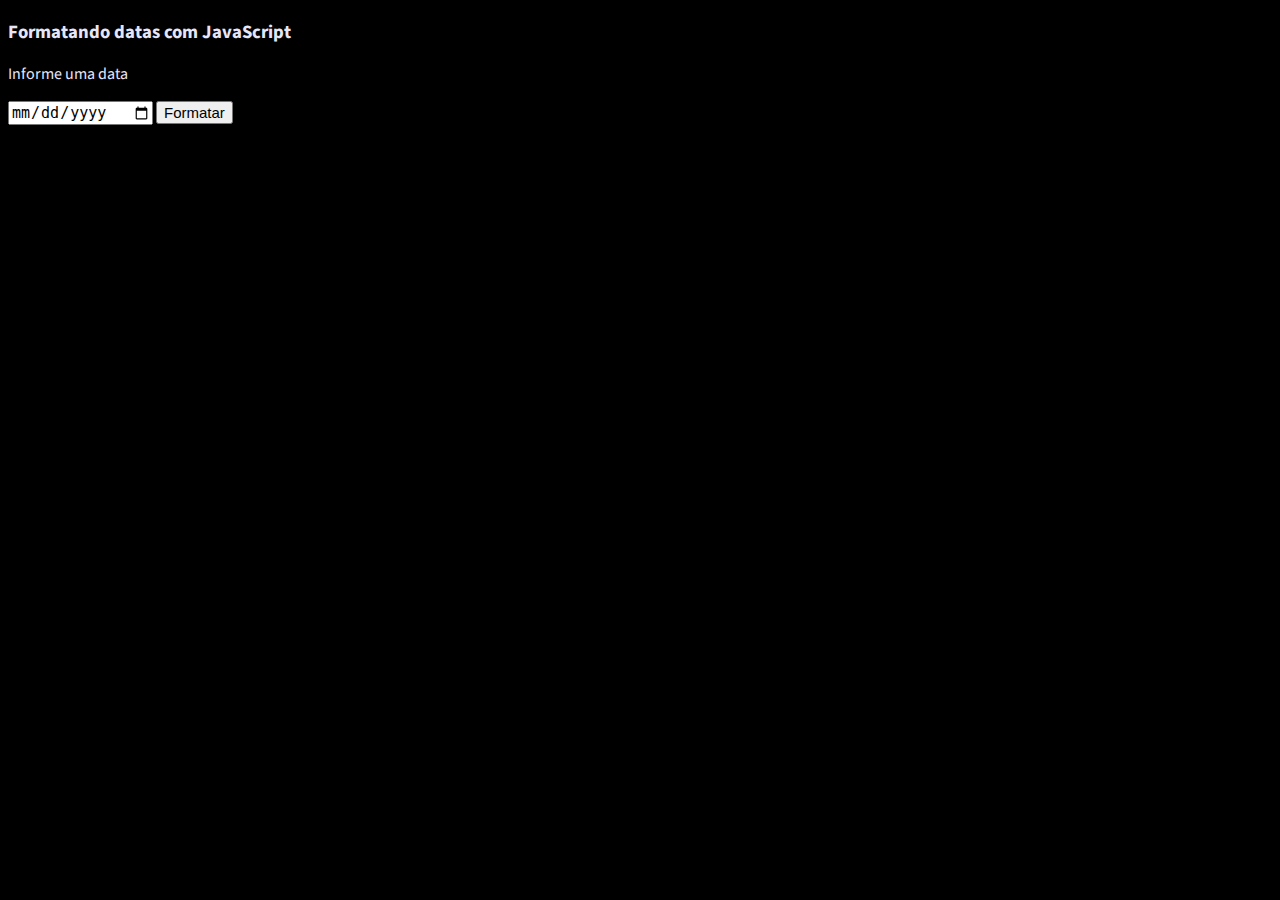
==== 4/index.html @ c26e937d "exercicio4" ====
<!DOCTYPE html>
<html>

<head>
    <meta charset='utf-8'>
    <link href="css/style.css" rel="stylesheet">
    <link href="https://fonts.googleapis.com/css?family=Source+Sans+Pro&display=swap" rel="stylesheet">
    <title>
        Calendário
    </title>
</head>

<body class="container">

    <h3 id="titulo" class="text-center">Formatando datas com JavaScript</h3>

    <p>Informe uma data</p>

    <form class="form" name="form1">
        <div class="form-group">
            <input id="data1" type="date">
            <button type="button" onclick="dataPorExtenso()">Formatar</button>
        </div>

        <p id="resposta"></p>

    </form>

    <script src="js/operacoes.js"></script>

</body>

</html>
---- 4/css/style.css ----
@import url("https://fonts.googleapis.com/css?family=Source+Sans+Pro&display=swap");

/*RESET

* {
    margin: 0;
    padding: 0;
    border: 0;
}*/

body,
p {
    background-color: black;
    font-family: "Source Sans Pro", sans-serif;
    color: lavender;
}

title,
h3 {
    font-family: 'Source Sans Pro', sans-serif;
    color: lavender;
}

button {
    height: 16 px;
    font-size: 15px;
}

input {
    width: 140px;
    font-size: 15px;
}

.form {
    display: block;
}
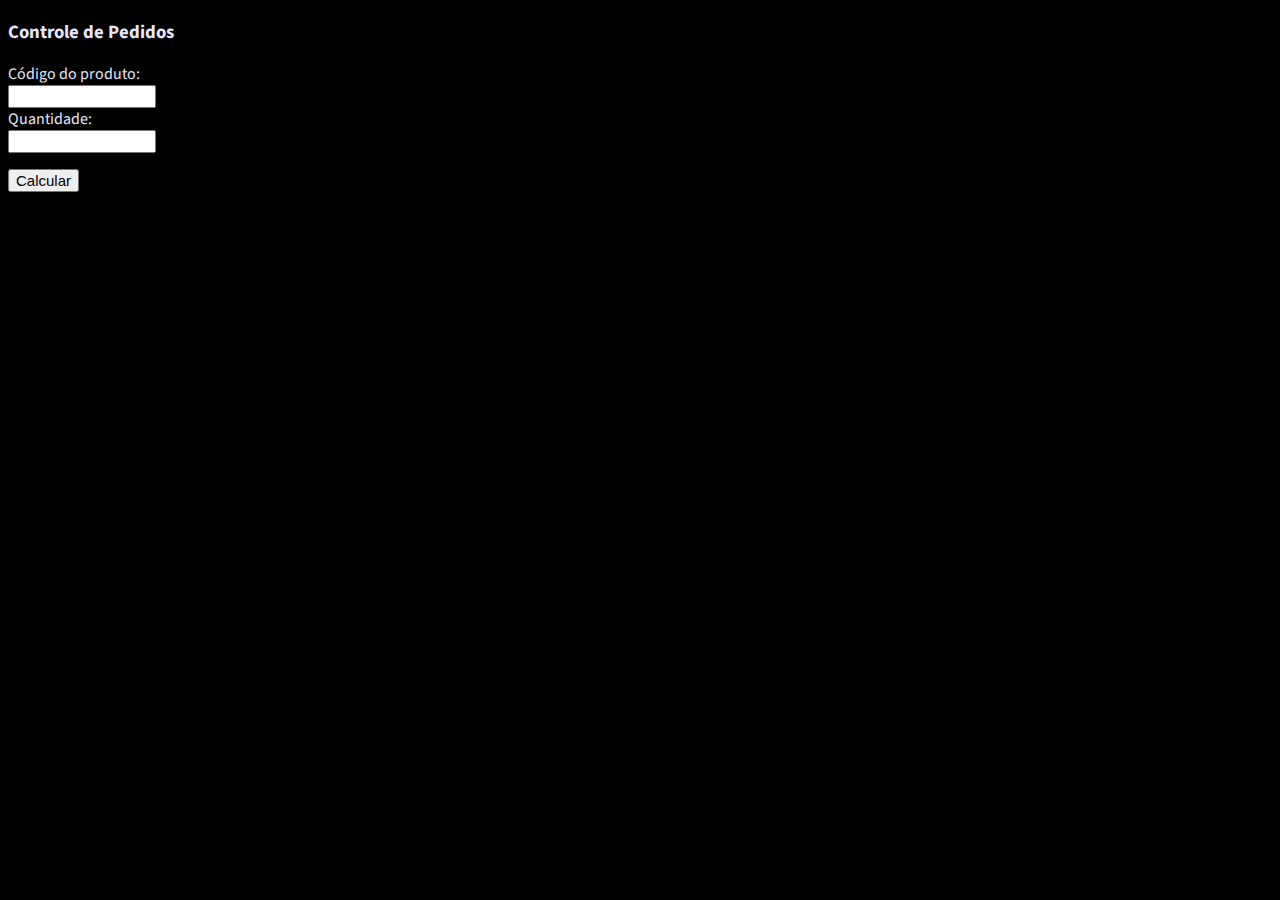
==== commit d3e2ce64: "Exercicio6" ====
--- a/4/index.html
+++ b/4/index.html
@@ -6,27 +6,33 @@
     <link href="css/style.css" rel="stylesheet">
     <link href="https://fonts.googleapis.com/css?family=Source+Sans+Pro&display=swap" rel="stylesheet">
     <title>
-        Calendário
+        Pedidos
     </title>
 </head>
 
+
 <body class="container">
 
-    <h3 id="titulo" class="text-center">Formatando datas com JavaScript</h3>
+    <form class="form" name="form1">
+        <h3>Controle de Pedidos</h3>
 
-    <p>Informe uma data</p>
+        <div class="form-group">
+            <label for="codigo">Código do produto: </label><br>
+            <input id="codigo" type="number" required>
+        </div>
 
-    <form class="form" name="form1">
         <div class="form-group">
-            <input id="data1" type="date">
-            <button type="button" onclick="dataPorExtenso()">Formatar</button>
+            <label for="quantidade">Quantidade: </label><br>
+            <input id="quantidade" type="number" required>
         </div>
 
         <p id="resposta"></p>
 
     </form>
 
-    <script src="js/operacoes.js"></script>
+    <button type="button" onclick="calcularTotal()">Calcular</button>
+
+    <script src="js/Pedido.js"></script>
 
 </body>
 
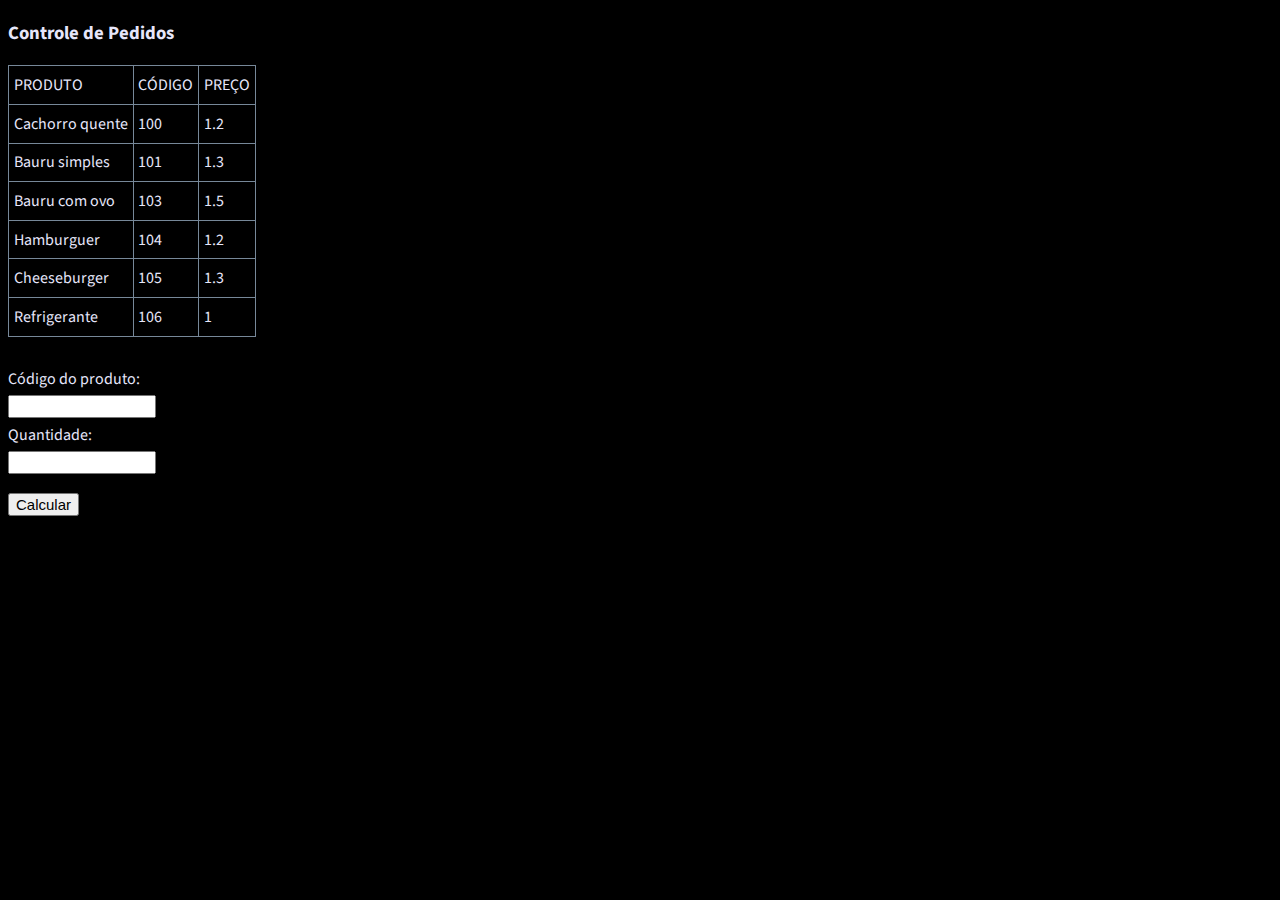
==== commit 6a4e619a: "Update index.html" ====
--- a/4/index.html
+++ b/4/index.html
@@ -15,6 +15,17 @@
 
     <form class="form" name="form1">
         <h3>Controle de Pedidos</h3>
+        
+         <table>
+            <thead>
+                <tr>
+                    <td>PRODUTO</td>
+                    <td>CÓDIGO</td>
+                    <td>PREÇO</td>
+                </tr>
+            </thead>
+            <tbody id="output"></tbody>
+        </table><br>
 
         <div class="form-group">
             <label for="codigo">Código do produto: </label><br>
@@ -36,4 +47,4 @@
 
 </body>
 
-</html>+</html>
--- a/4/css/style.css
+++ b/4/css/style.css
@@ -7,6 +7,14 @@
     padding: 0;
     border: 0;
 }*/
+
+table,
+tr,
+td {
+    border: 1px solid lightslategray;
+    border-collapse: collapse;
+    padding: 0.3em;
+}
 
 body,
 p {
@@ -33,4 +41,5 @@
 
 .form {
     display: block;
-}+    line-height: 175%;
+}
